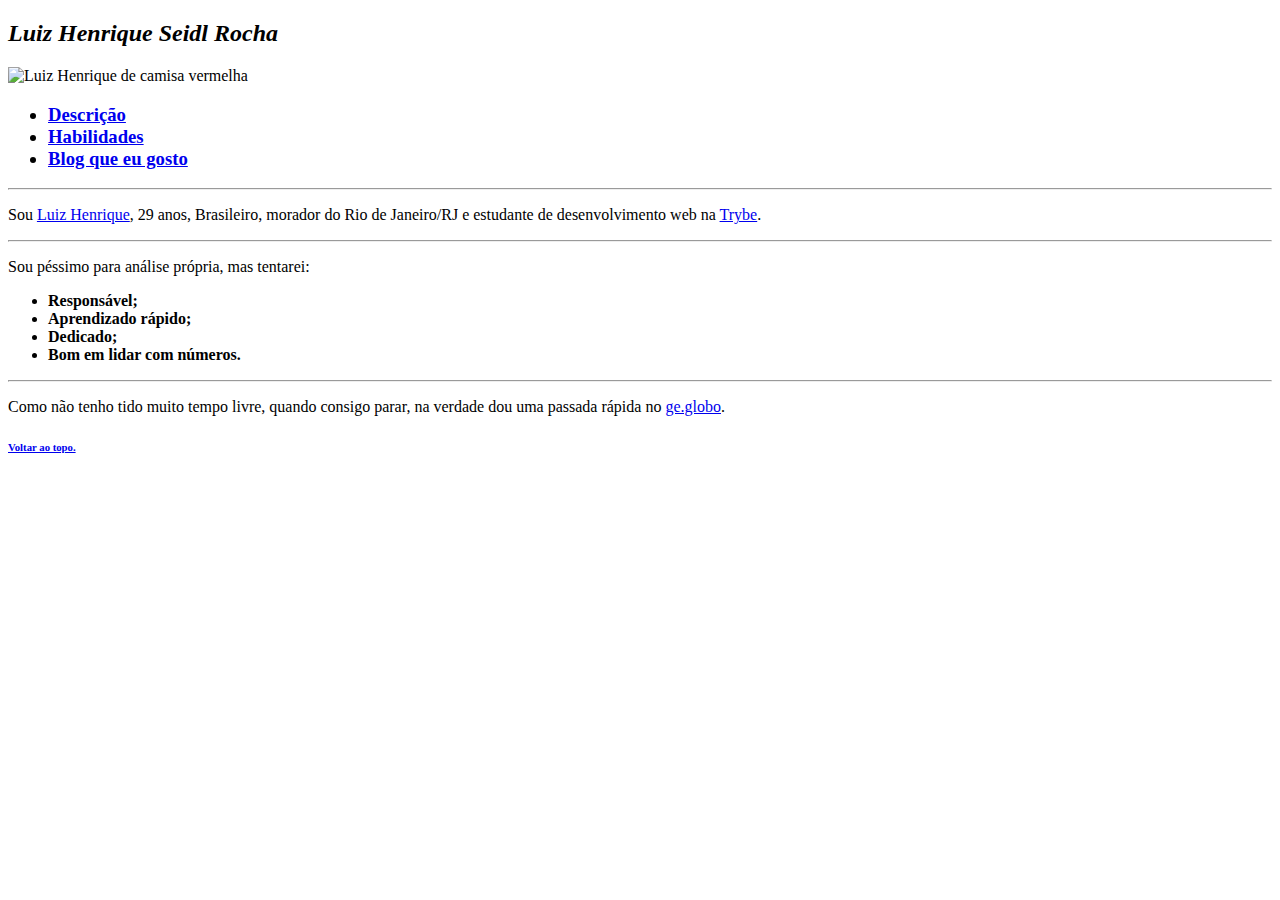
==== bloco_3/dia_1/index.html @ 86e6b21f "added 3.1" ====
<!DOCTYPE html>
<html lang="pt-br">
<head>
    <meta charset="UTF-8">
    <meta http-equiv="X-UA-Compatible" content="IE=edge">
    <meta name="viewport" content="width=device-width, initial-scale=1.0">
    <title>Luiz Seidl | Web Developer Student | Trybe</title>
</head>
<body>
    <h2>
      <em>Luiz Henrique Seidl Rocha</em>
    </h2>
      <img src="https://github.com/LuizSeidl/LuizSeidl.github.io/blob/master/Eu.jpg?raw=true" id="Luiz Henrique" alt="Luiz Henrique de camisa vermelha" width="125px"><br>
    <h3>
      <ul>
        <li>
          <a href="#Descrição">Descrição</a>
        </li>
        <li>
          <a href="#Habilidades">Habilidades</a>
        </li>
        <li>
          <a href="#Blog">Blog que eu gosto</a>
        </li>
      </ul>
    </h3>
    <hr>
    <p id="Descrição">Sou <a href="#Luiz Henrique">Luiz Henrique</a>, 29 anos, Brasileiro, morador do Rio de Janeiro/RJ e estudante de desenvolvimento web na <a href="https://www.betrybe.com/" target="_newblank">Trybe</a>.</p>
    <hr>
    <p id="Habilidades">Sou péssimo para análise própria, mas tentarei: <br> </p>
    <ul>
      <strong>
        <li>Responsável;</li>
        <li>Aprendizado rápido;</li>
        <li>Dedicado;</li>
        <li>Bom em lidar com números.</li>
      </strong>
    </ul>
    <hr>
    <p id="Blog">Como não tenho tido muito tempo livre, quando consigo parar, na verdade dou uma passada rápida no <a href="https://ge.globo.com/" target="_newblank">ge.globo</a>.</p>
    <h6>
      <a href="#Topo">Voltar ao topo.</a></h6>
</body>
</html>
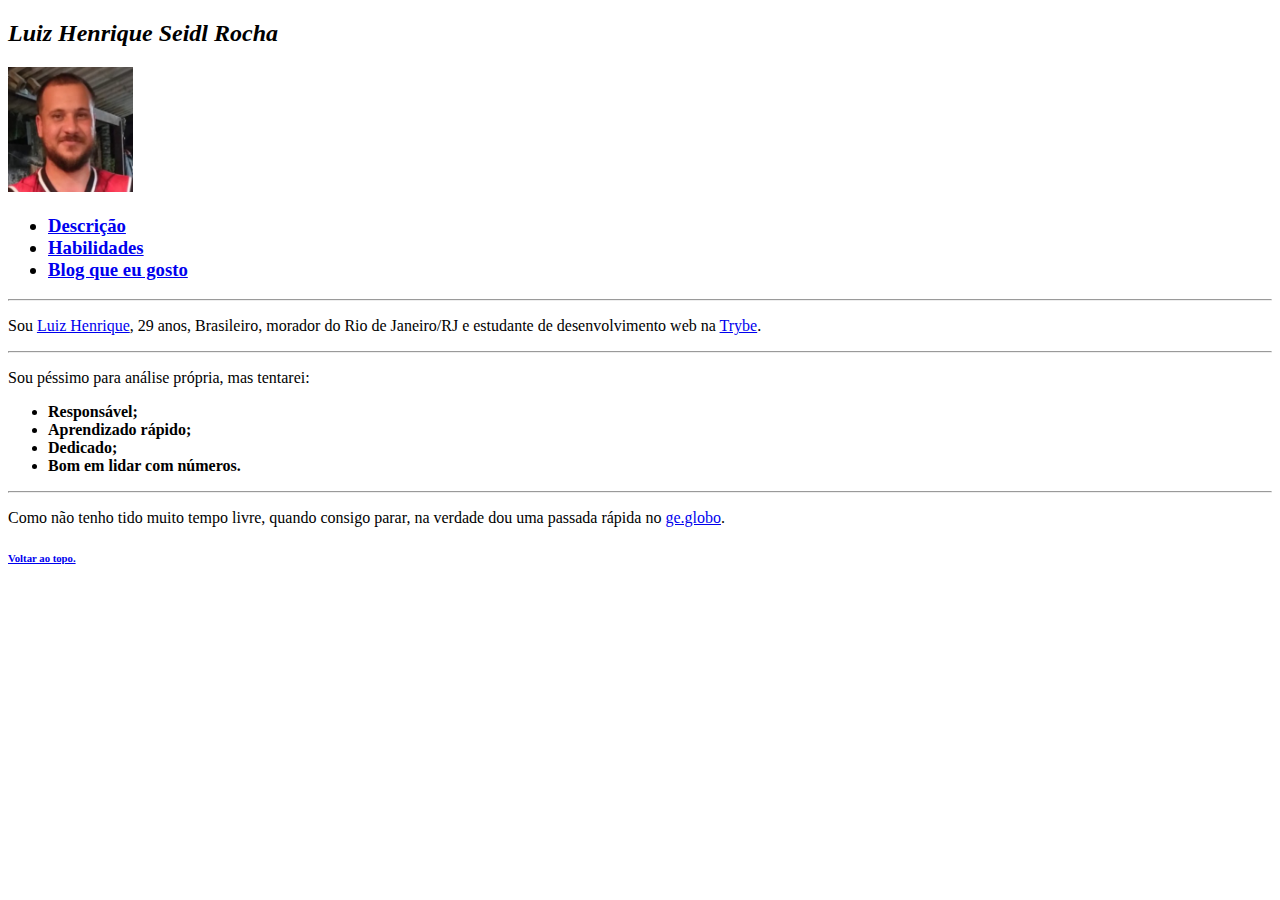
==== commit 06d4ac37: "up Eu.jpg" ====
--- a/bloco_3/dia_1/index.html
+++ b/bloco_3/dia_1/index.html
@@ -10,7 +10,7 @@
     <h2>
       <em>Luiz Henrique Seidl Rocha</em>
     </h2>
-      <img src="https://github.com/LuizSeidl/LuizSeidl.github.io/blob/master/Eu.jpg?raw=true" id="Luiz Henrique" alt="Luiz Henrique de camisa vermelha" width="125px"><br>
+      <img src="Eu.jpg" id="Luiz Henrique" alt="Luiz Henrique de camisa vermelha" width="125px"><br>
     <h3>
       <ul>
         <li>
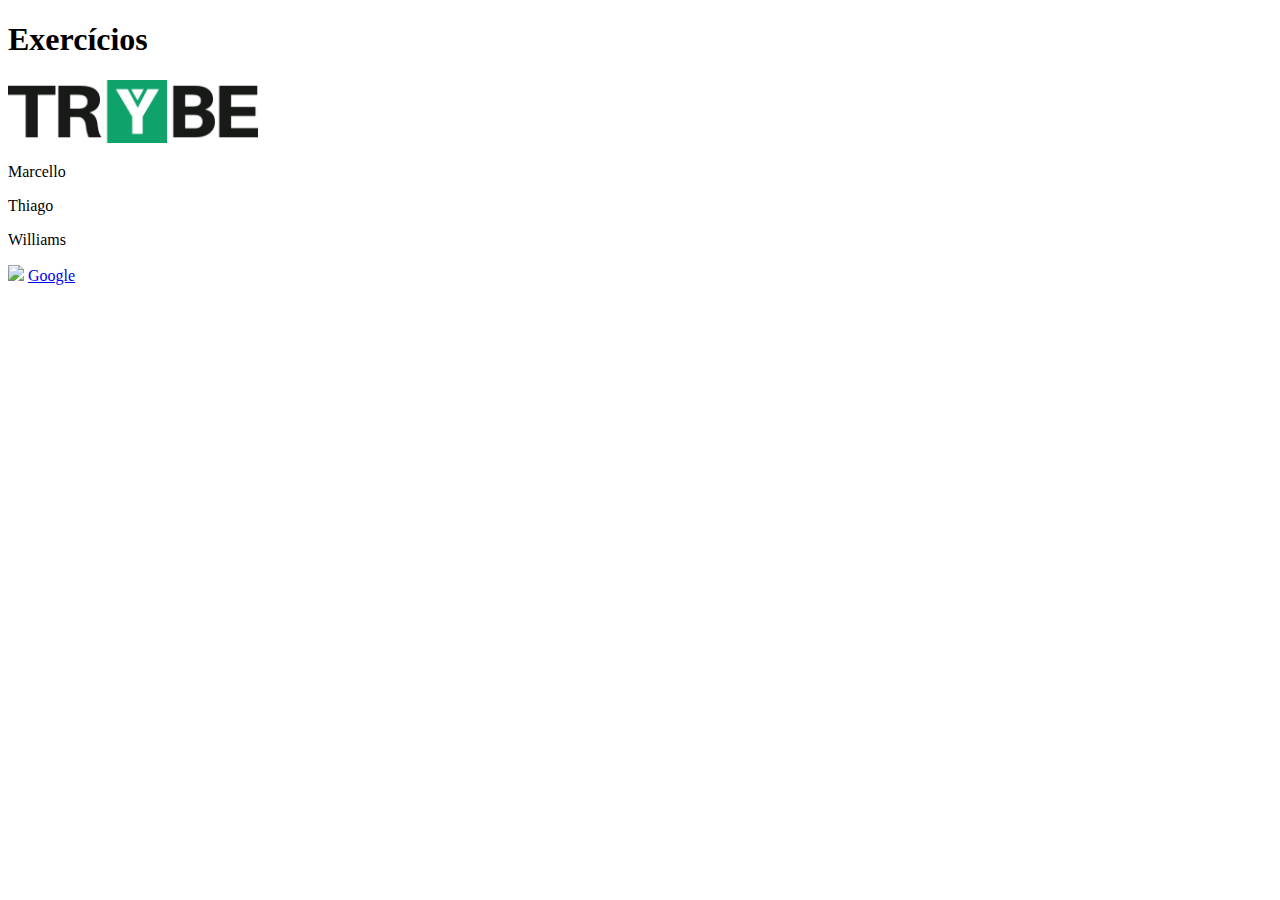
==== commit c2a8c141: "inicio bloco 3" ====
--- a/bloco_3/dia_1/index.html
+++ b/bloco_3/dia_1/index.html
@@ -1,44 +1,18 @@
 <!DOCTYPE html>
 <html lang="pt-br">
-<head>
+  <head>
     <meta charset="UTF-8">
-    <meta http-equiv="X-UA-Compatible" content="IE=edge">
-    <meta name="viewport" content="width=device-width, initial-scale=1.0">
-    <title>Luiz Seidl | Web Developer Student | Trybe</title>
-</head>
-<body>
-    <h2>
-      <em>Luiz Henrique Seidl Rocha</em>
-    </h2>
-      <img src="Eu.jpg" id="Luiz Henrique" alt="Luiz Henrique de camisa vermelha" width="125px"><br>
-    <h3>
-      <ul>
-        <li>
-          <a href="#Descrição">Descrição</a>
-        </li>
-        <li>
-          <a href="#Habilidades">Habilidades</a>
-        </li>
-        <li>
-          <a href="#Blog">Blog que eu gosto</a>
-        </li>
-      </ul>
-    </h3>
-    <hr>
-    <p id="Descrição">Sou <a href="#Luiz Henrique">Luiz Henrique</a>, 29 anos, Brasileiro, morador do Rio de Janeiro/RJ e estudante de desenvolvimento web na <a href="https://www.betrybe.com/" target="_newblank">Trybe</a>.</p>
-    <hr>
-    <p id="Habilidades">Sou péssimo para análise própria, mas tentarei: <br> </p>
-    <ul>
-      <strong>
-        <li>Responsável;</li>
-        <li>Aprendizado rápido;</li>
-        <li>Dedicado;</li>
-        <li>Bom em lidar com números.</li>
-      </strong>
-    </ul>
-    <hr>
-    <p id="Blog">Como não tenho tido muito tempo livre, quando consigo parar, na verdade dou uma passada rápida no <a href="https://ge.globo.com/" target="_newblank">ge.globo</a>.</p>
-    <h6>
-      <a href="#Topo">Voltar ao topo.</a></h6>
-</body>
+    <title>HTML</title>
+  </head>
+  <body>
+    <h1>Exercícios</h1>
+    <img src="images/trybetrybe_logo.png" width="250px
+  "><br>
+   <p> Marcello </p>
+   <p> Thiago </p>
+   <p> Williams </p>
+    <img src="https://uploads-ssl.webflow.com/5fba98ad987231cf0efa3d58/5fbabf81558fb608266e553f_Group%2013.png" width="500px
+    ">
+    <a href="https://google.com"> Google</a>
+  </body>
 </html>